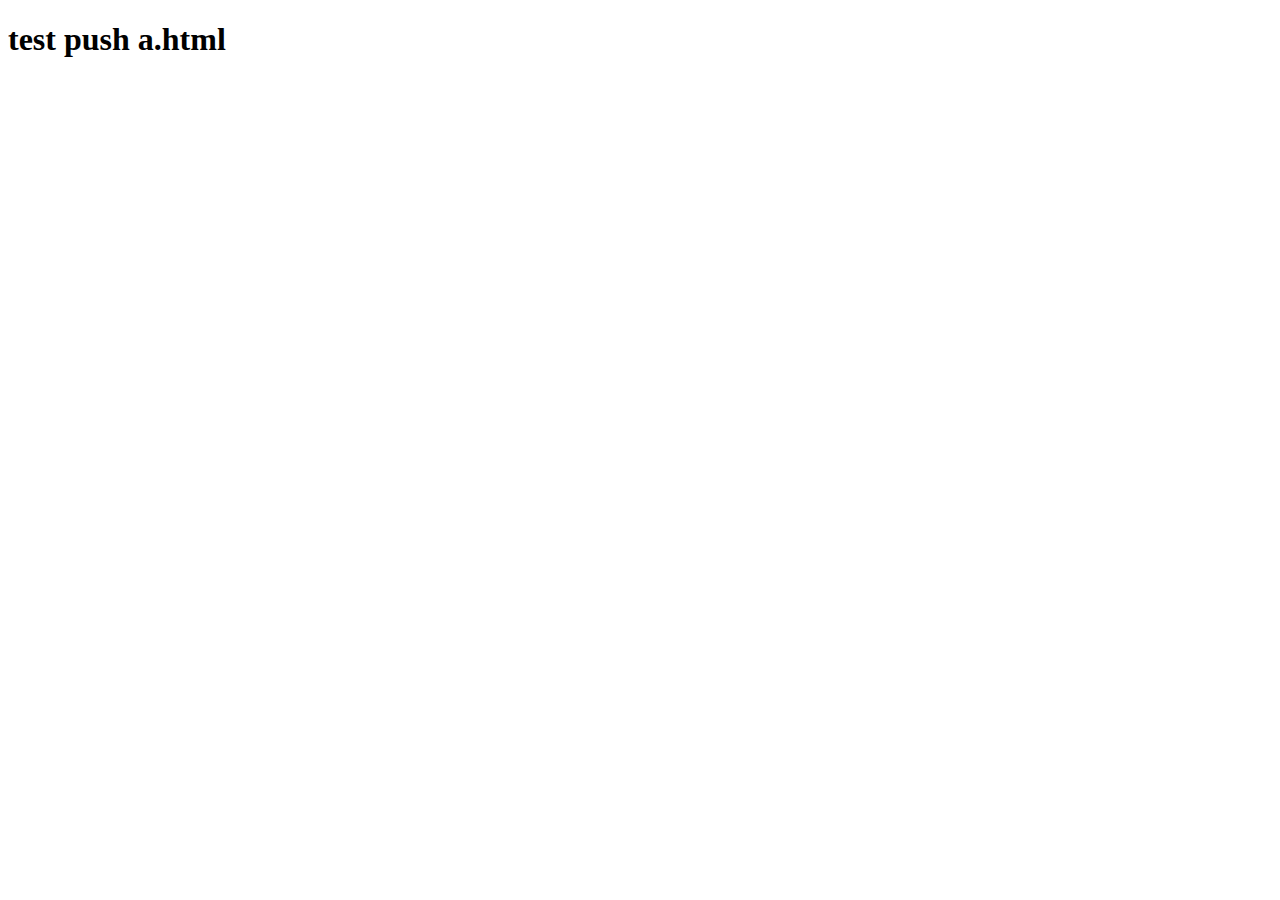
==== a.html @ c2f22032 "edit file a.html" ====
<!DOCTYPE html>
<html lang="en">
<head>
    <meta charset="UTF-8">
    <meta http-equiv="X-UA-Compatible" content="IE=edge">
    <meta name="viewport" content="width=device-width, initial-scale=1.0">
    <title>Document</title>
</head>
<body>
    <h1>test push a.html</h1>
</body>
</html>
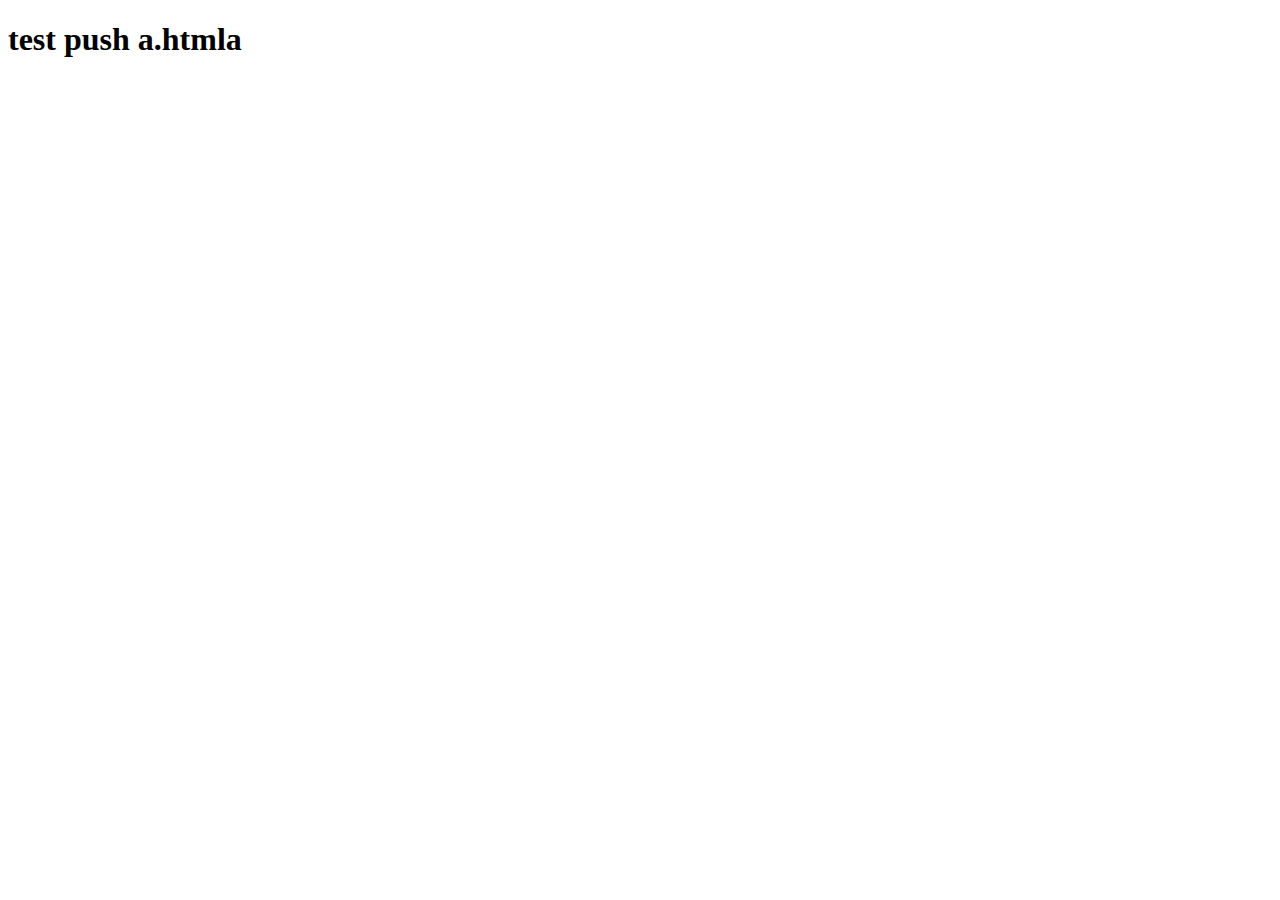
==== commit c7111cda: "test" ====
--- a/a.html
+++ b/a.html
@@ -7,6 +7,6 @@
     <title>Document</title>
 </head>
 <body>
-    <h1>test push a.html</h1>
+    <h1>test push a.htmla</h1>
 </body>
 </html>